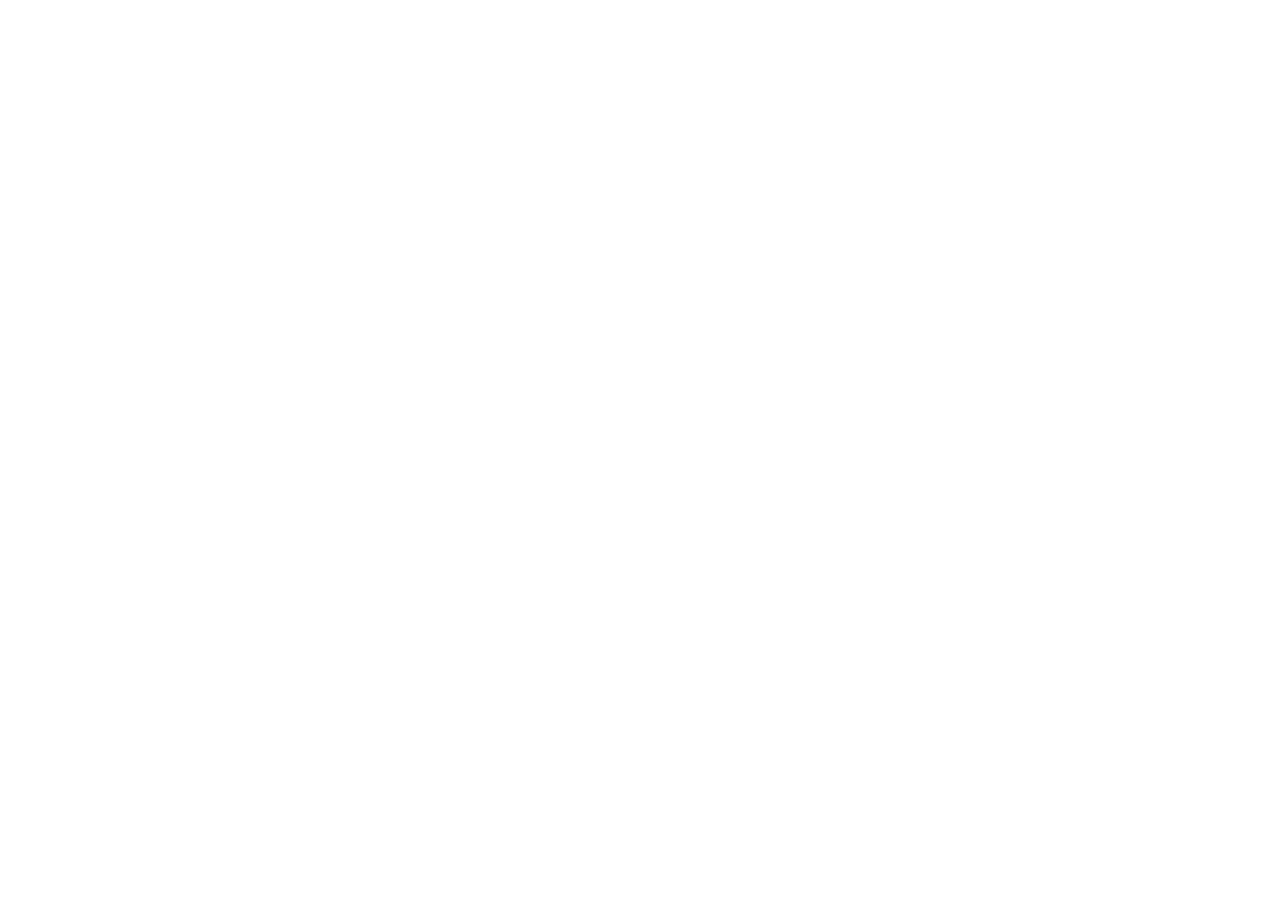
==== snack05/index.html @ 5e3b408b "update snack06" ====
<!DOCTYPE html>
<html lang="en">
<head>
    <!-- Rappresentazione caratteri UNICODE in Byte -->
    <meta charset="UTF-8">
    <!-- Modalita' responsive -->
    <meta name="viewport" content="width=device-width, initial-scale=1.0">
    <!-- CSS Link Bootstrap -->
    <link href="https://cdn.jsdelivr.net/npm/bootstrap@5.3.2/dist/css/bootstrap.min.css" rel="stylesheet" integrity="sha384-T3c6CoIi6uLrA9TneNEoa7RxnatzjcDSCmG1MXxSR1GAsXEV/Dwwykc2MPK8M2HN" crossorigin="anonymous">
    <!-- Script -->
    <script src="script.js" defer></script> 
    <title>Snacks 05</title>
</head>
<body class="bg-dark text-light">
    <main class="container">
        <div id="parent">

        </div>
        
    </main>

</body>
</html>
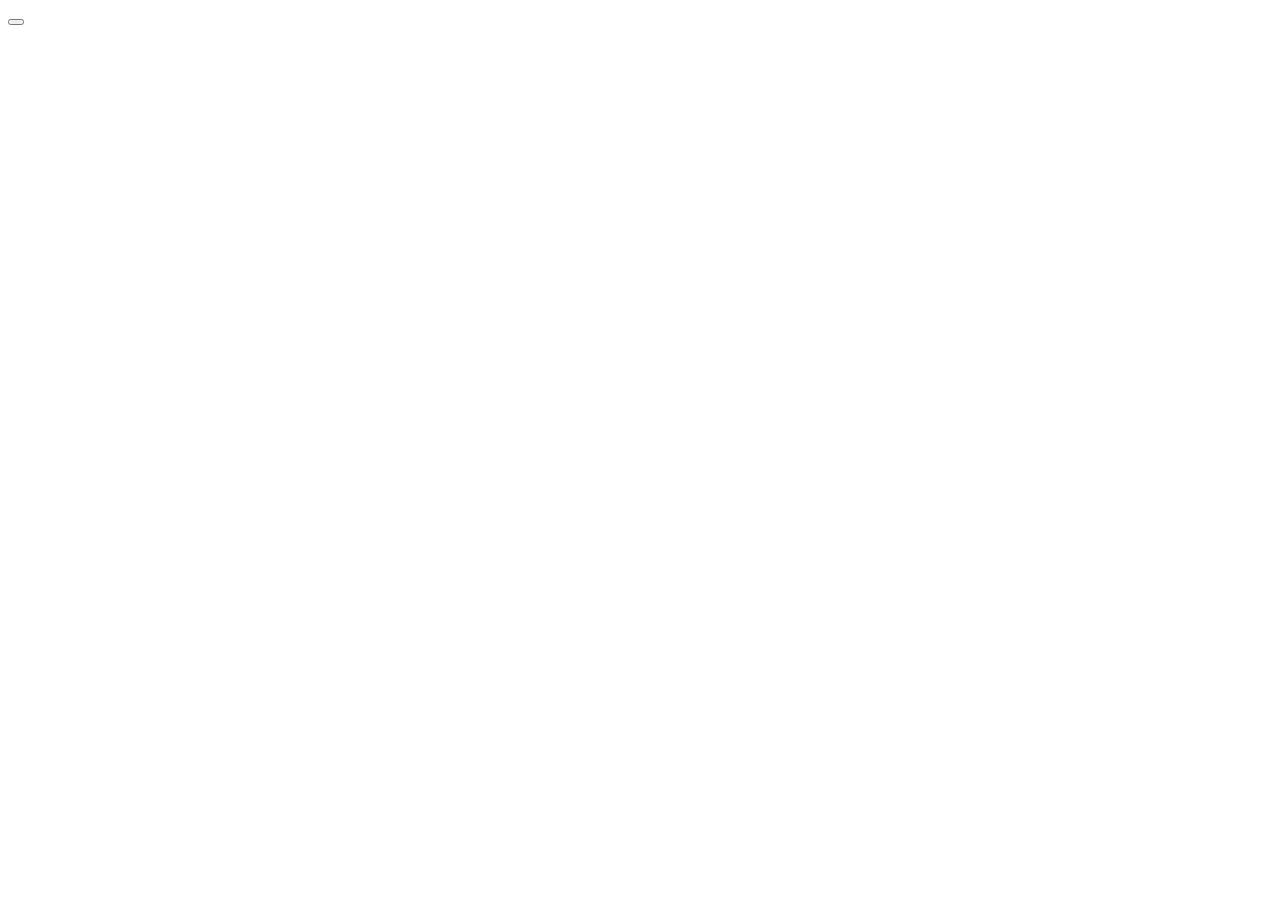
==== commit 133edcbc: "Snack03 - 05" ====
(no text change in the page or its own stylesheets)
